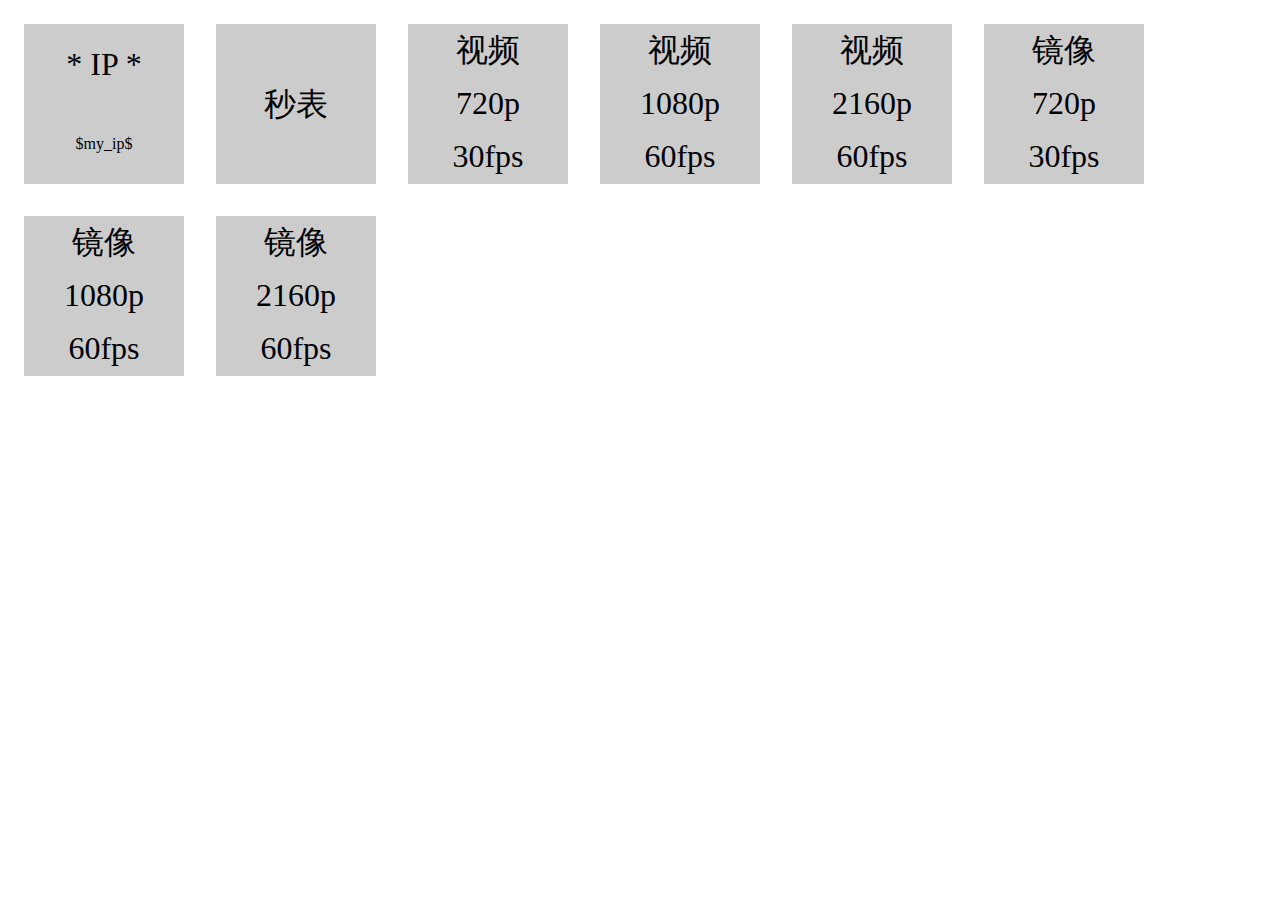
==== static/html/index.html @ 1b91a26a "init 18.tt" ====
<html lang="en">

<head>
    <meta charset="UTF-8">

    <title>工具</title>

    <link rel="stylesheet" href="/static/style/index.css">

    <script type="text/javascript" src="/static/script/index.js"></script>


</head>

<body>
    <div class="flex">
	<div class="box line2" onclick="document.goto('/tool/ip');">* IP *<br><span>$my_ip$</span></div>
	<div class="box line1" onclick="document.goto('/tool/timer');">秒表</div>
	<div class="box line3" onclick="document.goto('/play/video/Overwatch_Alive_Short_720p_30fps.mp4');">视频<br>720p<br>30fps</div>
	<div class="box line3" onclick="document.goto('/play/video/Overwatch_Alive_Short_1080p_60fps.mp4');">视频<br>1080p<br>60fps</div>
	<div class="box line3" onclick="document.goto('/play/video/Overwatch_Alive_Short_2160p_60fps.mp4');">视频<br>2160p<br>60fps</div>
	<div class="box line3" onclick="document.goto('/play/mirror/Overwatch_Alive_Short_720p_30fps.mp4');">镜像<br>720p<br>30fps</div>
	<div class="box line3" onclick="document.goto('/play/mirrow/Overwatch_Alive_Short_1080p_60fps.mp4');">镜像<br>1080p<br>60fps</div>
	<div class="box line3" onclick="document.goto('/play/mirrow/Overwatch_Alive_Short_2160p_60fps.mp4');">镜像<br>2160p<br>60fps</div>
    </div>
</body>
---- static/style/index.css ----
* {
    -webkit-touch-callout: none;
    /* iOS Safari */
    -webkit-user-select: none;
    /* Safari */
    -khtml-user-select: none;
    /* Konqueror HTML */
    -moz-user-select: none;
    /* Old versions of Firefox */
    -ms-user-select: none;
    /* Internet Explorer/Edge */
    user-select: none;
    /* Non-prefixed version, currently supported by Chrome, Opera and Firefox */
}

.flex {
    display: flex;
    flex-wrap: wrap;
}

.box {
    flex-flow: row;
    width: 5em;
    height: 5em;
    font-size: 2em;
    margin: .5em;
    cursor: pointer;
    text-align: center;
    background-color: rgba(0, 0, 0, .2);
}

.box span {
    font-size: .5em;
}

.line1 {
    line-height: 5em;
}

.line2 {
    line-height: 2.5em;
}

.line3 {
    line-height: 1.66em;
}

.line4 {
    line-height: 1.25em;
}
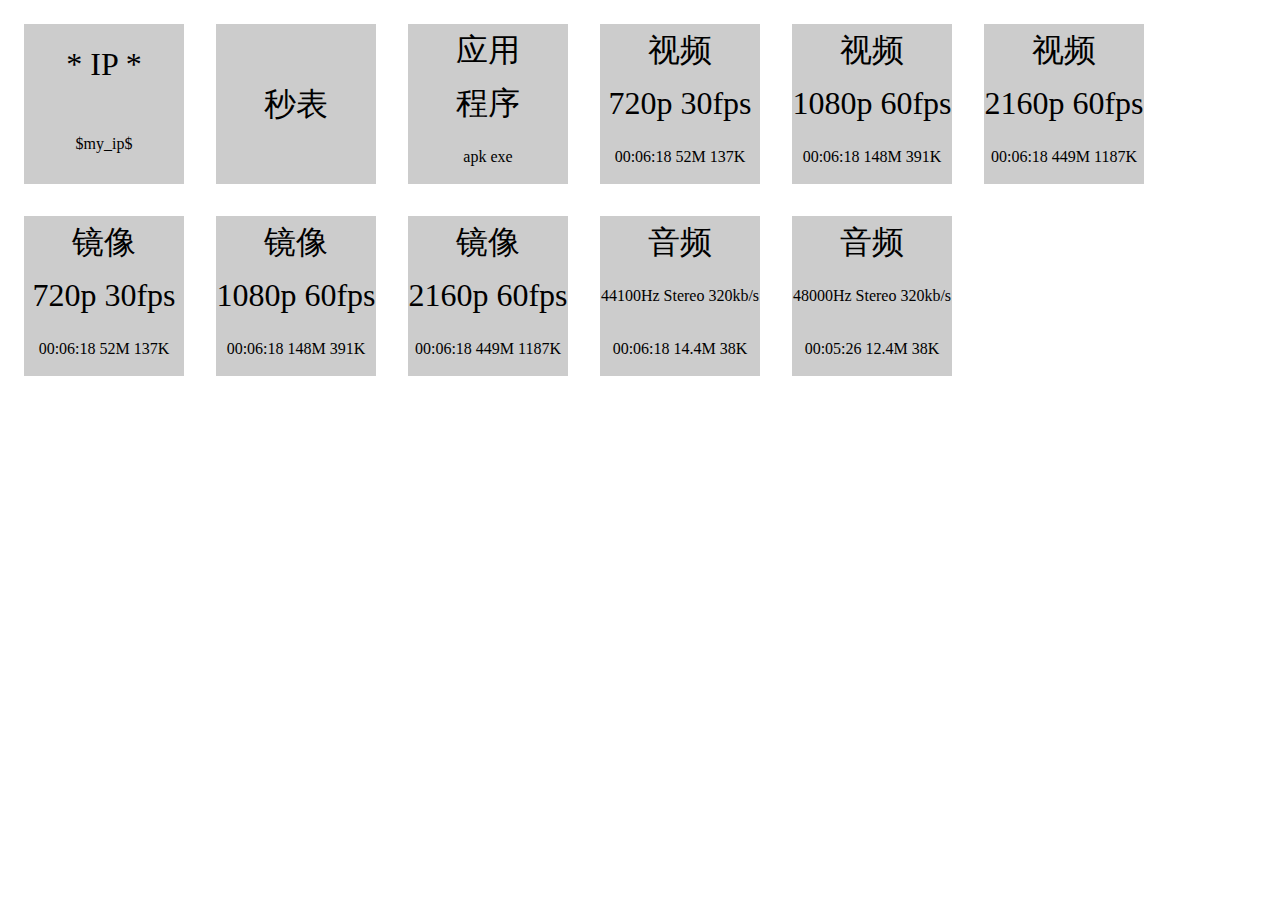
==== commit 6a4998f1: "add audio" ====
--- a/static/html/index.html
+++ b/static/html/index.html
@@ -16,12 +16,15 @@
     <div class="flex">
 	<div class="box line2" onclick="document.goto('/tool/ip');">* IP *<br><span>$my_ip$</span></div>
 	<div class="box line1" onclick="document.goto('/tool/timer');">秒表</div>
-	<div class="box line3" onclick="document.goto('/play/video/Overwatch_Alive_Short_720p_30fps.mp4');">视频<br>720p<br>30fps</div>
-	<div class="box line3" onclick="document.goto('/play/video/Overwatch_Alive_Short_1080p_60fps.mp4');">视频<br>1080p<br>60fps</div>
-	<div class="box line3" onclick="document.goto('/play/video/Overwatch_Alive_Short_2160p_60fps.mp4');">视频<br>2160p<br>60fps</div>
-	<div class="box line3" onclick="document.goto('/play/mirror/Overwatch_Alive_Short_720p_30fps.mp4');">镜像<br>720p<br>30fps</div>
-	<div class="box line3" onclick="document.goto('/play/mirrow/Overwatch_Alive_Short_1080p_60fps.mp4');">镜像<br>1080p<br>60fps</div>
-	<div class="box line3" onclick="document.goto('/play/mirrow/Overwatch_Alive_Short_2160p_60fps.mp4');">镜像<br>2160p<br>60fps</div>
+	<div class="box line3" onclick="document.goto('/apps');">应用<br>程序<br><span>apk exe</span></div>
+	<div class="box line3" onclick="document.goto('/static/video/Overwatch_Alive_Short_720p_30fps.mp4');">视频<br>720p 30fps<br><span>00:06:18 52M 137K</span></div>
+	<div class="box line3" onclick="document.goto('/static/video/Overwatch_Alive_Short_1080p_60fps.mp4');">视频<br>1080p 60fps<br><span>00:06:18 148M 391K</span></div>
+	<div class="box line3" onclick="document.goto('/static/video/Overwatch_Alive_Short_2160p_60fps.mp4');">视频<br>2160p 60fps<br><span>00:06:18 449M 1187K</span></div>
+	<div class="box line3" onclick="document.goto('/play/mirror/Overwatch_Alive_Short_720p_30fps.mp4');">镜像<br>720p 30fps<br><span>00:06:18 52M 137K</span></div>
+	<div class="box line3" onclick="document.goto('/play/mirror/Overwatch_Alive_Short_1080p_60fps.mp4');">镜像<br>1080p 60fps<br><span>00:06:18 148M 391K</span></div>
+	<div class="box line3" onclick="document.goto('/play/mirror/Overwatch_Alive_Short_2160p_60fps.mp4');">镜像<br>2160p 60fps<br><span>00:06:18 449M 1187K</span></div>
+	<div class="box line3" onclick="document.goto('/static/audio/Overwatch_Alive_Short.mp3');">音频<br><span>44100Hz Stereo 320kb/s</span><br><span>00:06:18 14.4M 38K</span></div>
+	<div class="box line3" onclick="document.goto('/static/audio/Hedgehog_Huoche_master_2448_rev09.mp3');">音频<br><span>48000Hz Stereo 320kb/s</span><br><span>00:05:26 12.4M 38K</span></div>
     </div>
 </body>
 
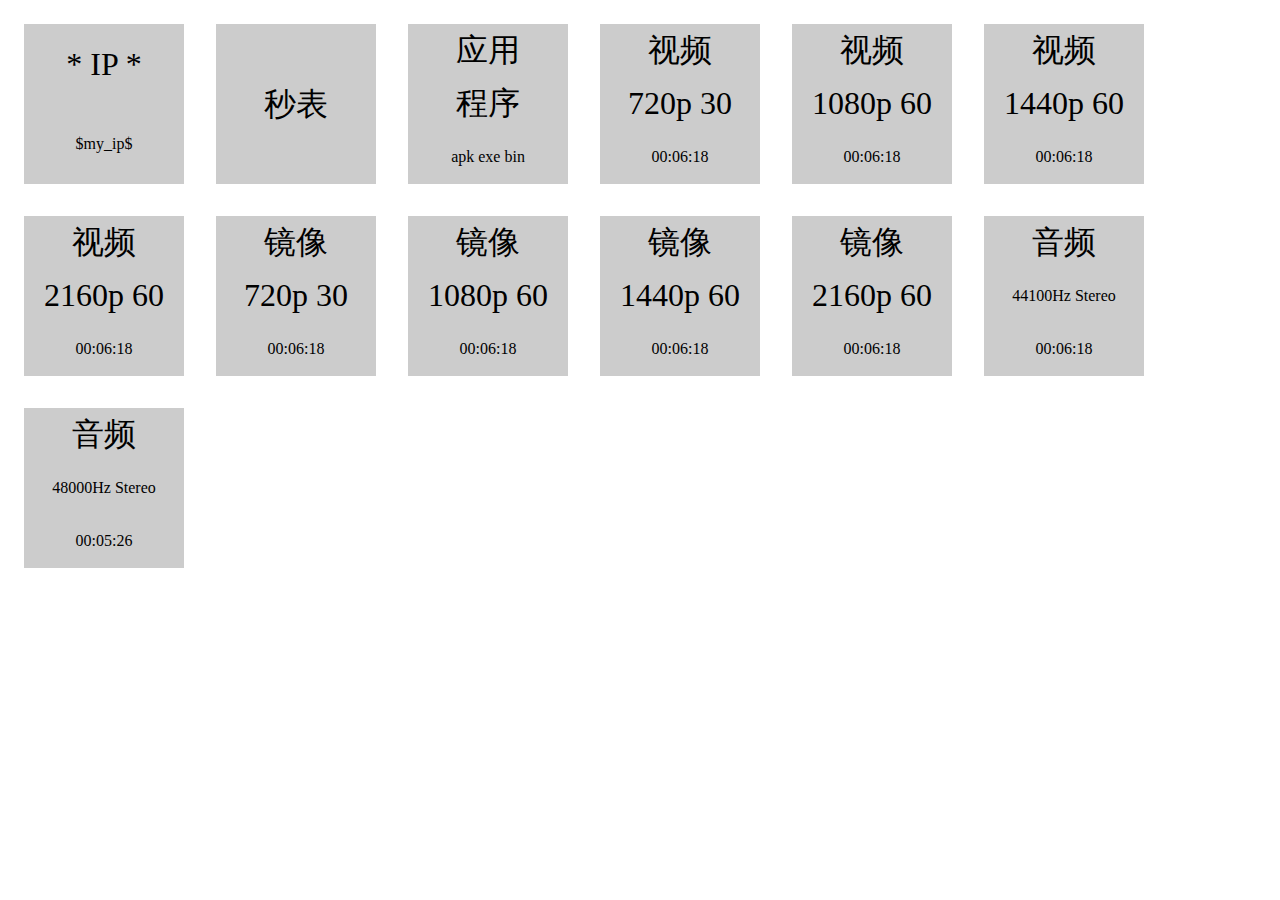
==== commit 6bdc7a77: "ellipsis overflow text" ====
--- a/static/html/index.html
+++ b/static/html/index.html
@@ -14,17 +14,18 @@
 
 <body>
     <div class="flex">
-	<div class="box line2" onclick="document.goto('/tool/ip');">* IP *<br><span>$my_ip$</span></div>
-	<div class="box line1" onclick="document.goto('/tool/timer');">秒表</div>
-	<div class="box line3" onclick="document.goto('/apps');">应用<br>程序<br><span>apk exe</span></div>
-	<div class="box line3" onclick="document.goto('/static/video/Overwatch_Alive_Short_720p_30fps.mp4');">视频<br>720p 30fps<br><span>00:06:18 52M 137K</span></div>
-	<div class="box line3" onclick="document.goto('/static/video/Overwatch_Alive_Short_1080p_60fps.mp4');">视频<br>1080p 60fps<br><span>00:06:18 148M 391K</span></div>
-	<div class="box line3" onclick="document.goto('/static/video/Overwatch_Alive_Short_2160p_60fps.mp4');">视频<br>2160p 60fps<br><span>00:06:18 449M 1187K</span></div>
-	<div class="box line3" onclick="document.goto('/play/mirror/Overwatch_Alive_Short_720p_30fps.mp4');">镜像<br>720p 30fps<br><span>00:06:18 52M 137K</span></div>
-	<div class="box line3" onclick="document.goto('/play/mirror/Overwatch_Alive_Short_1080p_60fps.mp4');">镜像<br>1080p 60fps<br><span>00:06:18 148M 391K</span></div>
-	<div class="box line3" onclick="document.goto('/play/mirror/Overwatch_Alive_Short_2160p_60fps.mp4');">镜像<br>2160p 60fps<br><span>00:06:18 449M 1187K</span></div>
-	<div class="box line3" onclick="document.goto('/static/audio/Overwatch_Alive_Short.mp3');">音频<br><span>44100Hz Stereo 320kb/s</span><br><span>00:06:18 14.4M 38K</span></div>
-	<div class="box line3" onclick="document.goto('/static/audio/Hedgehog_Huoche_master_2448_rev09.mp3');">音频<br><span>48000Hz Stereo 320kb/s</span><br><span>00:05:26 12.4M 38K</span></div>
+        <div class="box line2" onclick="document.goto('/tool/ip');">* IP *<br><span class="tooltip">$my_ip$</span></div>
+        <div class="box line1" onclick="document.goto('/tool/timer');">秒表</div>
+	<div class="box line3" onclick="document.goto('/apps');">应用<br>程序<br><span class="tooltip">apk exe bin<span class="tooltip_text">readme</span></span></div>
+        <div class="box line3" onclick="document.goto('/static/video/Overwatch_Alive_Short_720p_30fps.mp4');">视频<br>720p 30<br><span class="tooltip">00:06:18<span class="tooltip_text">52M 137K</span></span></div>
+        <div class="box line3" onclick="document.goto('/static/video/Overwatch_Alive_Short_1080p_60fps.mp4');">视频<br>1080p 60<br><span class="tooltip">00:06:18<span class="tooltip_text">148M 391K</span></span></div>
+        <div class="box line3" onclick="document.goto('/static/video/Overwatch_Alive_Short_1440p_60fps.mp4');">视频<br>1440p 60<br><span class="tooltip">00:06:18<span class="tooltip_text">232M 613K</span></span></div>
+        <div class="box line3" onclick="document.goto('/static/video/Overwatch_Alive_Short_2160p_60fps.mp4');">视频<br>2160p 60<br><span class="tooltip">00:06:18<span class="tooltip_text">449M 1187K</span></span></div>
+        <div class="box line3" onclick="document.goto('/play/mirror/Overwatch_Alive_Short_720p_30fps.mp4');">镜像<br>720p 30<br><span class="tooltip">00:06:18<span class="tooltip_text">52M 137K</span></span></div>
+        <div class="box line3" onclick="document.goto('/play/mirror/Overwatch_Alive_Short_1080p_60fps.mp4');">镜像<br>1080p 60<br><span class="tooltip">00:06:18<span class="tooltip_text">148M 391K</span></span></div>
+        <div class="box line3" onclick="document.goto('/play/mirror/Overwatch_Alive_Short_1440p_60fps.mp4');">镜像<br>1440p 60<br><span class="tooltip">00:06:18<span class="tooltip_text">232M 613K</span></span></div>
+        <div class="box line3" onclick="document.goto('/play/mirror/Overwatch_Alive_Short_2160p_60fps.mp4');">镜像<br>2160p 60<br><span class="tooltip">00:06:18<span class="tooltip_text">449M 1187K</span></span></div>
+        <div class="box line3" onclick="document.goto('/static/audio/Overwatch_Alive_Short.mp3');">音频<br><span class="tooltip">44100Hz Stereo</span><br><span class="tooltip">00:06:18<span class="tooltip_text">14.4M 38K</span></span></div>
+	<div class="box line3" onclick="document.goto('/static/audio/Hedgehog_Huoche_master_2448_rev09.mp3');">音频<br><span class="tooltip">48000Hz Stereo</span><br><span class="tooltip">00:05:26<span class="tooltip_text">12.4M 38K</span></span></div>
     </div>
 </body>
-
--- a/static/style/index.css
+++ b/static/style/index.css
@@ -29,10 +29,6 @@
     background-color: rgba(0, 0, 0, .2);
 }
 
-.box span {
-    font-size: .5em;
-}
-
 .line1 {
     line-height: 5em;
 }
@@ -49,3 +45,29 @@
     line-height: 1.25em;
 }
 
+.box .tooltip {
+    font-size: .5em;
+    display: inline-block;
+    width: 100%;
+    overflow: hidden;
+    white-space: nowrap;
+    text-overflow: ellipsis;
+}
+
+.tooltip .tooltip_text {
+  visibility: hidden;
+  width: 8em;
+  background-color: rgba(0,0,0,.8);
+  color: #fff;
+  text-align: center;
+  margin-left: -6em;
+  transition: opacity .5s;
+
+  /* Position the tooltip */
+  position: absolute;
+  z-index: 1;
+}
+
+.tooltip:hover .tooltip_text {
+  visibility: visible;
+}
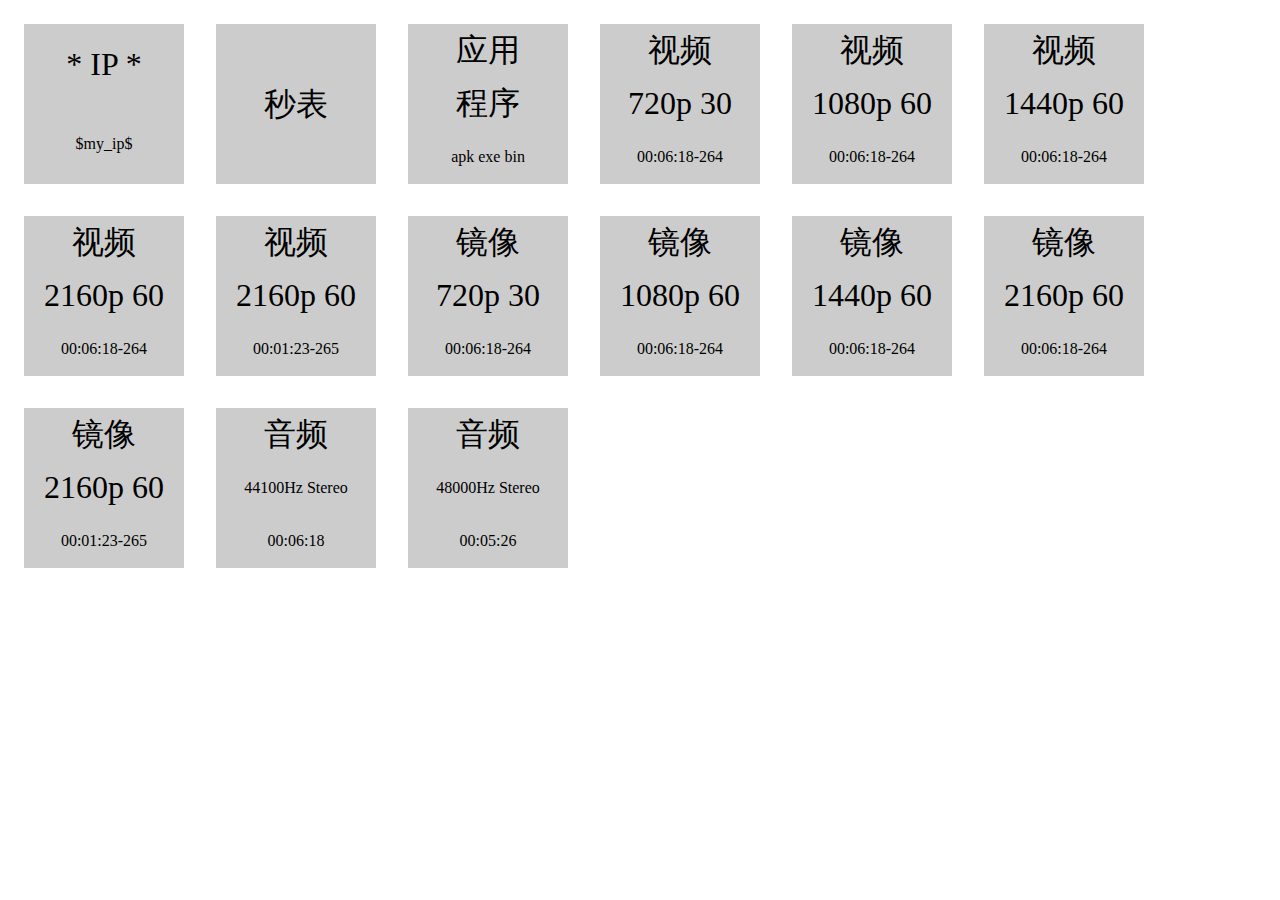
==== commit 7858b852: "upload sony bravia demo" ====
--- a/static/html/index.html
+++ b/static/html/index.html
@@ -16,16 +16,18 @@
     <div class="flex">
         <div class="box line2" onclick="document.goto('/tool/ip');">* IP *<br><span class="tooltip">$my_ip$</span></div>
         <div class="box line1" onclick="document.goto('/tool/timer');">秒表</div>
-	<div class="box line3" onclick="document.goto('/apps');">应用<br>程序<br><span class="tooltip">apk exe bin<span class="tooltip_text">readme</span></span></div>
-        <div class="box line3" onclick="document.goto('/static/video/Overwatch_Alive_Short_720p_30fps.mp4');">视频<br>720p 30<br><span class="tooltip">00:06:18<span class="tooltip_text">52M 137K</span></span></div>
-        <div class="box line3" onclick="document.goto('/static/video/Overwatch_Alive_Short_1080p_60fps.mp4');">视频<br>1080p 60<br><span class="tooltip">00:06:18<span class="tooltip_text">148M 391K</span></span></div>
-        <div class="box line3" onclick="document.goto('/static/video/Overwatch_Alive_Short_1440p_60fps.mp4');">视频<br>1440p 60<br><span class="tooltip">00:06:18<span class="tooltip_text">232M 613K</span></span></div>
-        <div class="box line3" onclick="document.goto('/static/video/Overwatch_Alive_Short_2160p_60fps.mp4');">视频<br>2160p 60<br><span class="tooltip">00:06:18<span class="tooltip_text">449M 1187K</span></span></div>
-        <div class="box line3" onclick="document.goto('/play/mirror/Overwatch_Alive_Short_720p_30fps.mp4');">镜像<br>720p 30<br><span class="tooltip">00:06:18<span class="tooltip_text">52M 137K</span></span></div>
-        <div class="box line3" onclick="document.goto('/play/mirror/Overwatch_Alive_Short_1080p_60fps.mp4');">镜像<br>1080p 60<br><span class="tooltip">00:06:18<span class="tooltip_text">148M 391K</span></span></div>
-        <div class="box line3" onclick="document.goto('/play/mirror/Overwatch_Alive_Short_1440p_60fps.mp4');">镜像<br>1440p 60<br><span class="tooltip">00:06:18<span class="tooltip_text">232M 613K</span></span></div>
-        <div class="box line3" onclick="document.goto('/play/mirror/Overwatch_Alive_Short_2160p_60fps.mp4');">镜像<br>2160p 60<br><span class="tooltip">00:06:18<span class="tooltip_text">449M 1187K</span></span></div>
+        <div class="box line3" onclick="document.goto('/apps');">应用<br>程序<br><span class="tooltip">apk exe bin<span class="tooltip_text">readme</span></span></div>
+        <div class="box line3" onclick="document.goto('/static/video/Overwatch_Alive_Short_720p_30fps.mp4');">视频<br>720p 30<br><span class="tooltip">00:06:18-264<span class="tooltip_text">52M 137K</span></span></div>
+        <div class="box line3" onclick="document.goto('/static/video/Overwatch_Alive_Short_1080p_60fps.mp4');">视频<br>1080p 60<br><span class="tooltip">00:06:18-264<span class="tooltip_text">148M 391K</span></span></div>
+        <div class="box line3" onclick="document.goto('/static/video/Overwatch_Alive_Short_1440p_60fps.mp4');">视频<br>1440p 60<br><span class="tooltip">00:06:18-264<span class="tooltip_text">232M 613K</span></span></div>
+        <div class="box line3" onclick="document.goto('/static/video/Overwatch_Alive_Short_2160p_60fps.mp4');">视频<br>2160p 60<br><span class="tooltip">00:06:18-264<span class="tooltip_text">449M 1187K</span></span></div>
+        <div class="box line3" onclick="document.goto('/static/video/SONY_BRAVIA_OLED.mp4');">视频<br>2160p 60<br><span class="tooltip">00:01:23-265<span class="tooltip_text">724M 8932K</span></span></div>
+        <div class="box line3" onclick="document.goto('/play/mirror/Overwatch_Alive_Short_720p_30fps.mp4');">镜像<br>720p 30<br><span class="tooltip">00:06:18-264<span class="tooltip_text">52M 137K</span></span></div>
+        <div class="box line3" onclick="document.goto('/play/mirror/Overwatch_Alive_Short_1080p_60fps.mp4');">镜像<br>1080p 60<br><span class="tooltip">00:06:18-264<span class="tooltip_text">148M 391K</span></span></div>
+        <div class="box line3" onclick="document.goto('/play/mirror/Overwatch_Alive_Short_1440p_60fps.mp4');">镜像<br>1440p 60<br><span class="tooltip">00:06:18-264<span class="tooltip_text">232M 613K</span></span></div>
+        <div class="box line3" onclick="document.goto('/play/mirror/Overwatch_Alive_Short_2160p_60fps.mp4');">镜像<br>2160p 60<br><span class="tooltip">00:06:18-264<span class="tooltip_text">449M 1187K</span></span></div>
+        <div class="box line3" onclick="document.goto('/play/mirror/SONY_BRAVIA_OLED.mp4');">镜像<br>2160p 60<br><span class="tooltip">00:01:23-265<span class="tooltip_text">724M 8932K</span></span></div>
         <div class="box line3" onclick="document.goto('/static/audio/Overwatch_Alive_Short.mp3');">音频<br><span class="tooltip">44100Hz Stereo</span><br><span class="tooltip">00:06:18<span class="tooltip_text">14.4M 38K</span></span></div>
-	<div class="box line3" onclick="document.goto('/static/audio/Hedgehog_Huoche_master_2448_rev09.mp3');">音频<br><span class="tooltip">48000Hz Stereo</span><br><span class="tooltip">00:05:26<span class="tooltip_text">12.4M 38K</span></span></div>
+        <div class="box line3" onclick="document.goto('/static/audio/Hedgehog_Huoche_master_2448_rev09.mp3');">音频<br><span class="tooltip">48000Hz Stereo</span><br><span class="tooltip">00:05:26<span class="tooltip_text">12.4M 38K</span></span></div>
     </div>
 </body>
